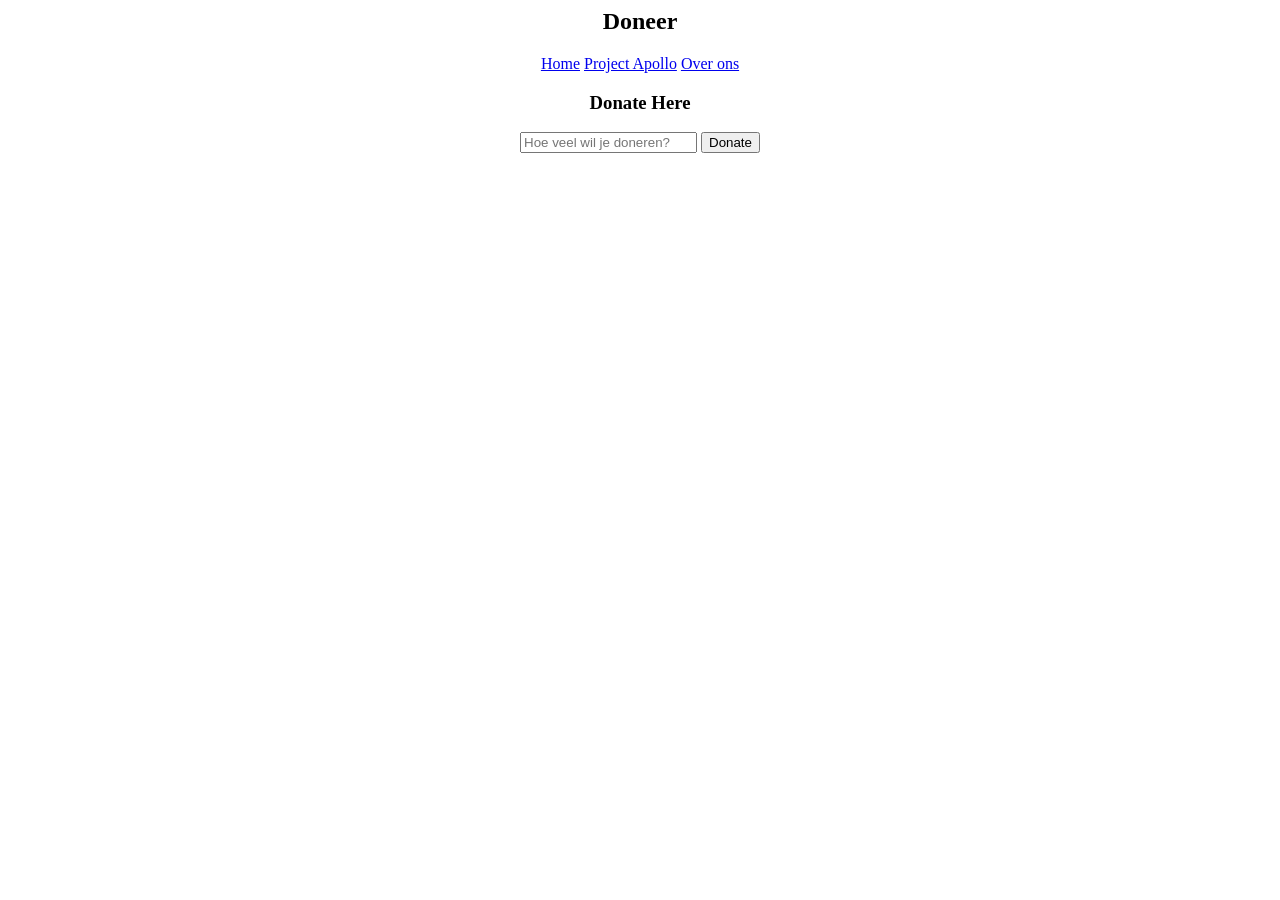
==== Doneer.html @ 6931bbef "Add files via upload" ====
<head>
    <link rel="stylesheet" href="style.css">
    <title>Doneer</title>
</head>

<body>
    <h2>Doneer</h2>
    <a href="index.html">Home</a>
    <a href="Project_Apollo.html">Project Apollo</a>
    <a href="Over_ons.html">Over ons</a>
    <h3>Donate Here</h3>
    <input type="number" id="numberInput" placeholder="Hoe veel wil je doneren?">
    <button onclick="checkNumber()">Donate</button>
    <p id="result"></p>

    <script>
        function checkNumber() {
            // Get the value from the input field
            let num = document.getElementById("numberInput").value;

            // Validate input
            if (num === "") {
                document.getElementById("result").textContent = "Vul een nummer in.";
                return;
            }

            // Convert to number type
            num = Number(num);

            // If-else logic
            if (num > 0 && num < 3) {
                document.getElementById("result").textContent = "Jij bent echt facking arm he?";
            } else if (num < 0) {
                document.getElementById("result").textContent = "Probeer jij ons geld te stelen? Daar trap ik niet in!";
            } else if (num < 10) {
                document.getElementById("result").textContent = "HOE DURF JE MIJ ZO WEINIG TE GEVEN!!!!";
            } else if (num < 999) {
                document.getElementById("result").textContent = "GEEF ME MEER!!!";
            } else if (num > 99999999999) {
                document.getElementById("result").textContent = "Je hebt de website gekocht.";
            } else {
                document.getElementById("result").textContent = "Bedankt voor het geld!";
            } 
        }
    </script>
</body>
---- style.css ----
body {
    background-color: rgb(164, 164, 220), ;
    text-align: center;
}

a #snake {
    color: black;
}
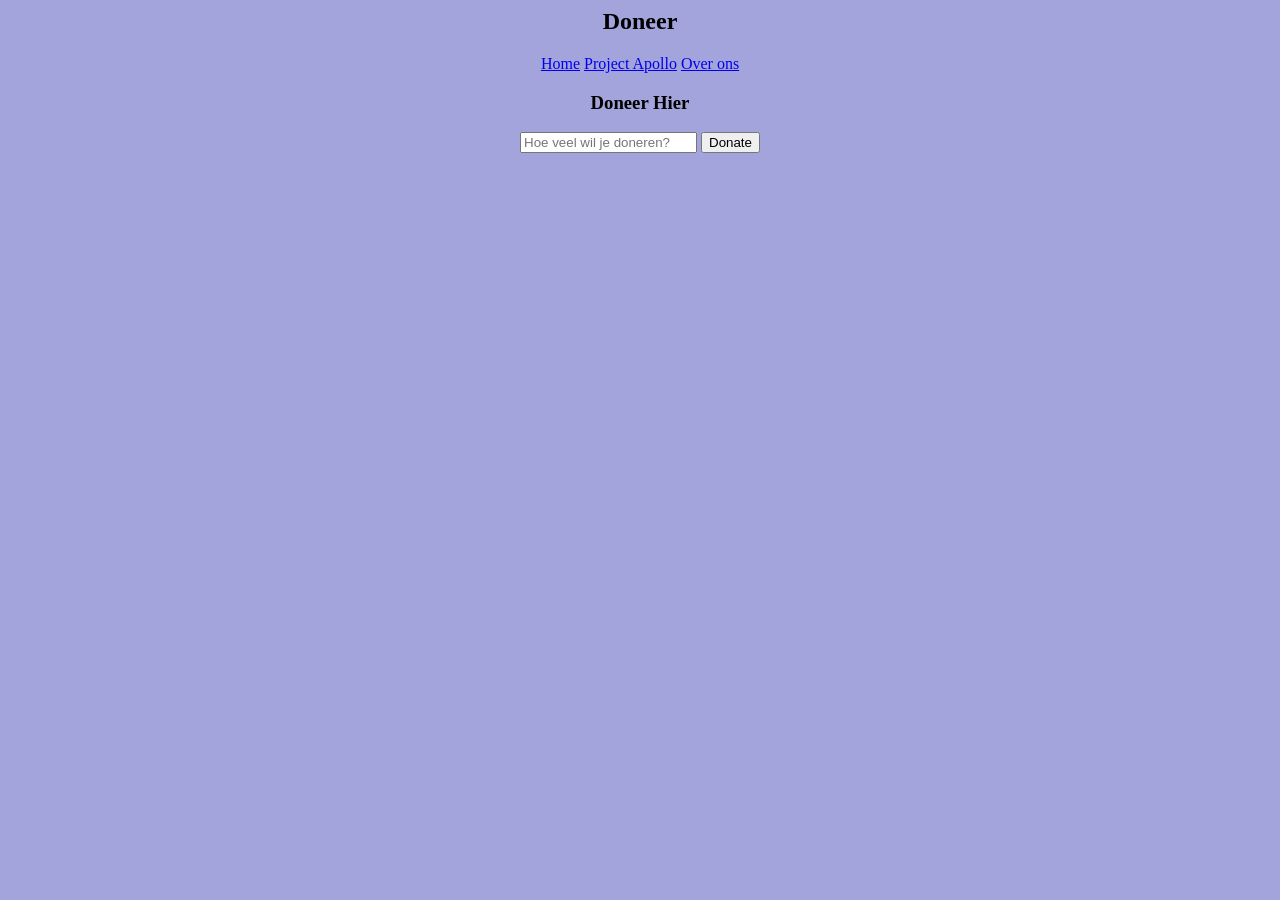
==== commit 46172a30: "Add files via upload" ====
--- a/Doneer.html
+++ b/Doneer.html
@@ -8,7 +8,7 @@
     <a href="index.html">Home</a>
     <a href="Project_Apollo.html">Project Apollo</a>
     <a href="Over_ons.html">Over ons</a>
-    <h3>Donate Here</h3>
+    <h3>Doneer Hier</h3>
     <input type="number" id="numberInput" placeholder="Hoe veel wil je doneren?">
     <button onclick="checkNumber()">Donate</button>
     <p id="result"></p>
--- a/style.css
+++ b/style.css
@@ -1,8 +1,13 @@
 body {
-    background-color: rgb(164, 164, 220), ;
+    background-color: rgb(164, 164, 220);
     text-align: center;
 }
 
-a #snake {
+a.snake {
     color: black;
+    text-decoration: none;
+}
+
+h1.snakegame {
+    color:aliceblue;
 }
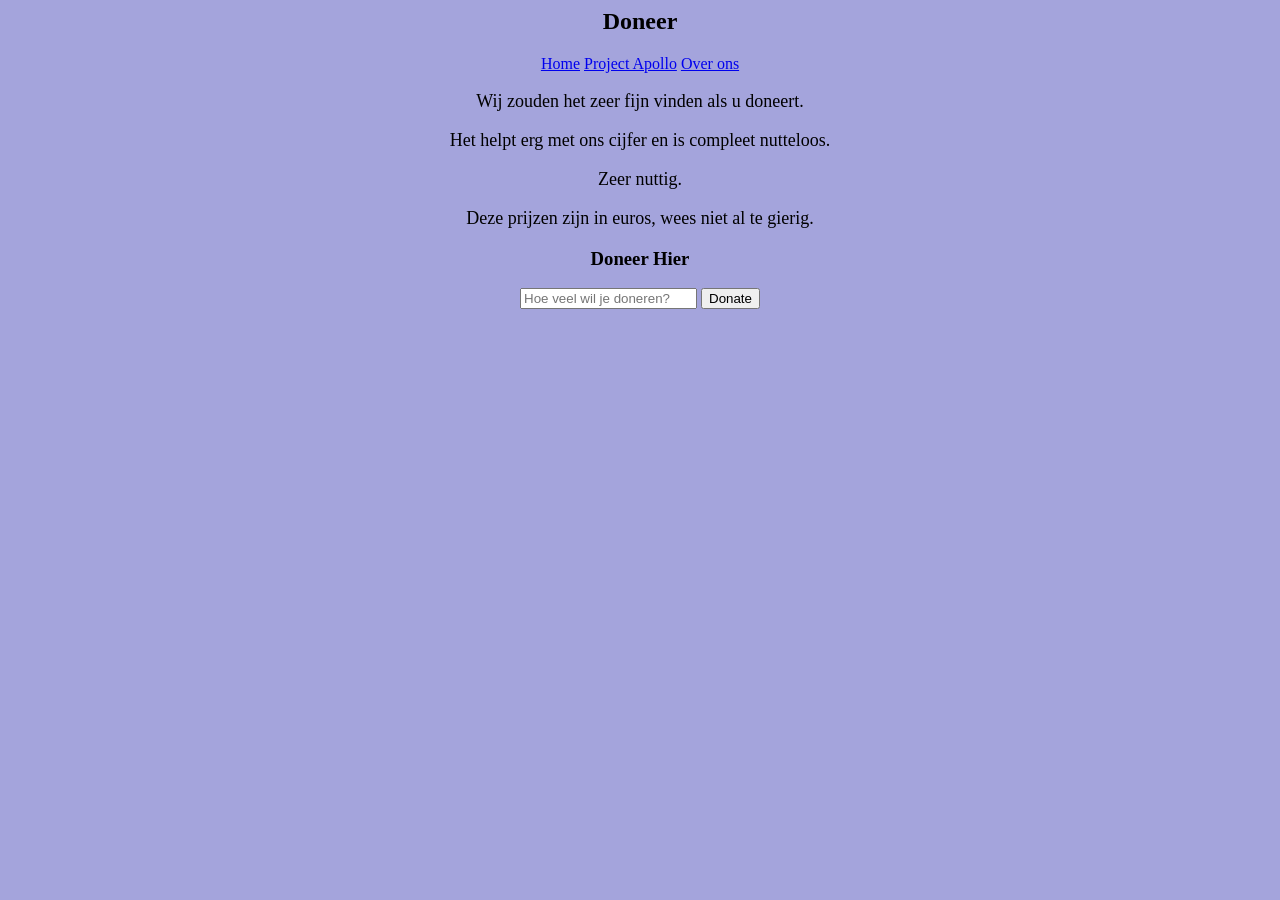
==== commit 69761f2f: "Add files via upload" ====
--- a/Doneer.html
+++ b/Doneer.html
@@ -8,39 +8,13 @@
     <a href="index.html">Home</a>
     <a href="Project_Apollo.html">Project Apollo</a>
     <a href="Over_ons.html">Over ons</a>
+    <p>Wij zouden het zeer fijn vinden als u doneert.</p>
+    <p>Het helpt erg met ons cijfer en is compleet nutteloos.</p>
+    <p>Zeer nuttig.</p>
+    <p>Deze prijzen zijn in euros, wees niet al te gierig.</p>
     <h3>Doneer Hier</h3>
     <input type="number" id="numberInput" placeholder="Hoe veel wil je doneren?">
     <button onclick="checkNumber()">Donate</button>
     <p id="result"></p>
-
-    <script>
-        function checkNumber() {
-            // Get the value from the input field
-            let num = document.getElementById("numberInput").value;
-
-            // Validate input
-            if (num === "") {
-                document.getElementById("result").textContent = "Vul een nummer in.";
-                return;
-            }
-
-            // Convert to number type
-            num = Number(num);
-
-            // If-else logic
-            if (num > 0 && num < 3) {
-                document.getElementById("result").textContent = "Jij bent echt facking arm he?";
-            } else if (num < 0) {
-                document.getElementById("result").textContent = "Probeer jij ons geld te stelen? Daar trap ik niet in!";
-            } else if (num < 10) {
-                document.getElementById("result").textContent = "HOE DURF JE MIJ ZO WEINIG TE GEVEN!!!!";
-            } else if (num < 999) {
-                document.getElementById("result").textContent = "GEEF ME MEER!!!";
-            } else if (num > 99999999999) {
-                document.getElementById("result").textContent = "Je hebt de website gekocht.";
-            } else {
-                document.getElementById("result").textContent = "Bedankt voor het geld!";
-            } 
-        }
-    </script>
+    <script src="Easter_Eggs.js"></script>
 </body>
--- a/style.css
+++ b/style.css
@@ -8,6 +8,18 @@
     text-decoration: none;
 }
 
-h1.snakegame {
-    color:aliceblue;
+a:hover {
+    cursor: text;
+}
+
+button {
+    cursor: pointer;
+}
+
+p {
+    font-size: large;
+}
+
+h2 {
+    font-size:x-large;
 }
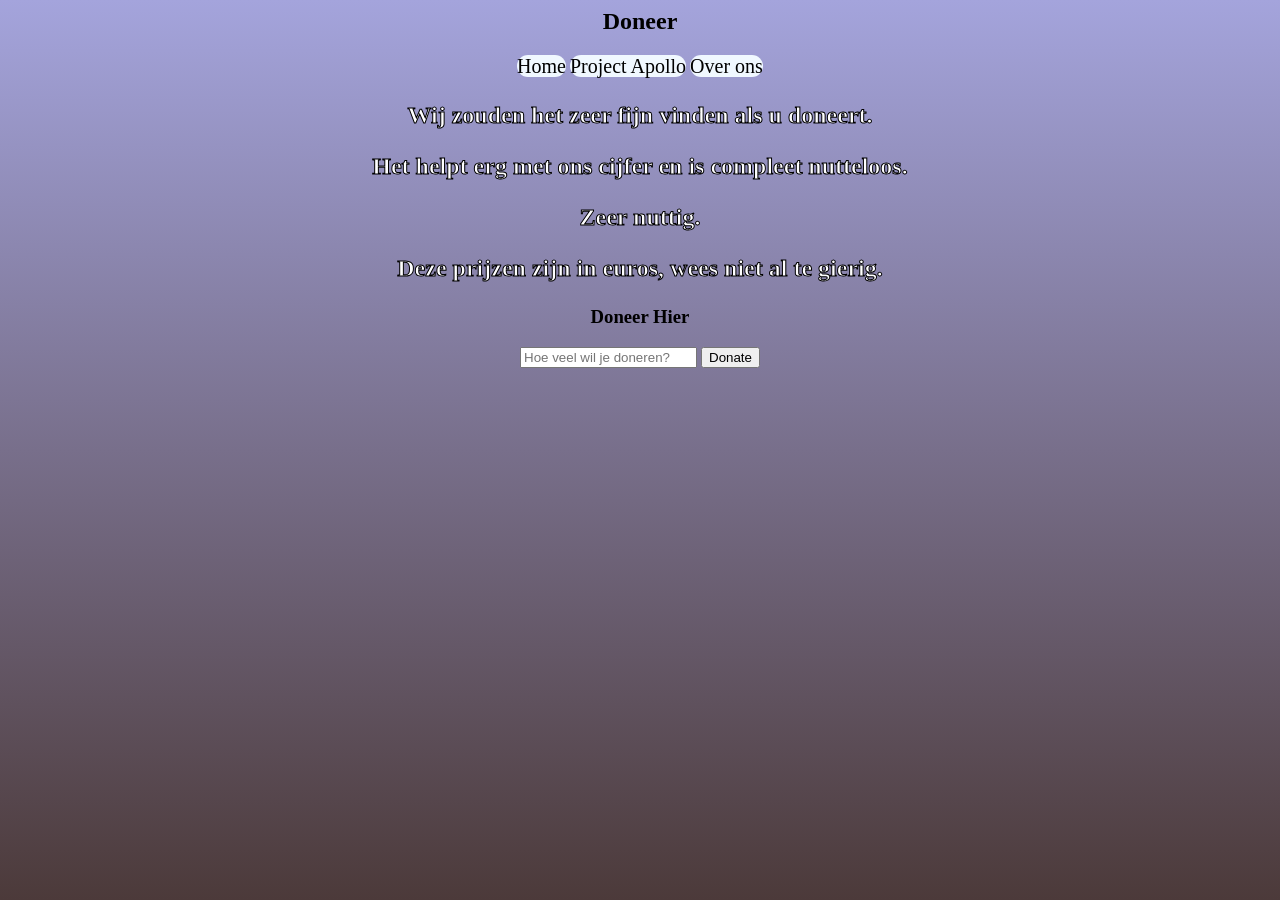
==== commit 3aebc7b5: "Add files via upload" ====
--- a/Doneer.html
+++ b/Doneer.html
@@ -1,5 +1,5 @@
 <head>
-    <link rel="stylesheet" href="style.css">
+    <link rel="stylesheet" href="JS + CSS + README/style.css">
     <title>Doneer</title>
 </head>
 
@@ -16,5 +16,5 @@
     <input type="number" id="numberInput" placeholder="Hoe veel wil je doneren?">
     <button onclick="checkNumber()">Donate</button>
     <p id="result"></p>
-    <script src="Easter_Eggs.js"></script>
+    <script src="JS + CSS + README/Easter_Eggs.js"></script>
 </body>
--- a/JS + CSS + README/style.css
+++ b/JS + CSS + README/style.css
@@ -0,0 +1,44 @@
+body {
+    background-image: linear-gradient(rgb(164, 164, 220), rgb(76, 58, 58));
+    text-align: center;
+}
+
+a {
+    color: rgb(0, 0, 0); /* Binnenkleur */
+    text-decoration: none;
+    border-radius: 15px;
+    font-size: 20px;
+    background-color: aliceblue;
+}
+
+a.snake {
+    color: white; /* Binnenkleur */
+    -webkit-text-stroke: 1px black; /* Dikte en kleur van de outline */
+    font-size: 24px;
+    font-weight: bold;
+    text-decoration: none;
+    background: none;
+}
+
+a.snake:hover {
+    cursor: text;
+}
+
+button {
+    cursor: pointer;
+}
+
+p {
+    color: white; /* Binnenkleur */
+    -webkit-text-stroke: 1px black; /* Dikte en kleur van de outline */
+    font-size: 24px;
+    font-weight: bold;
+}
+
+a :hover {
+    font-size: 34px;
+}
+
+h2 {
+    font-size:x-large;
+}
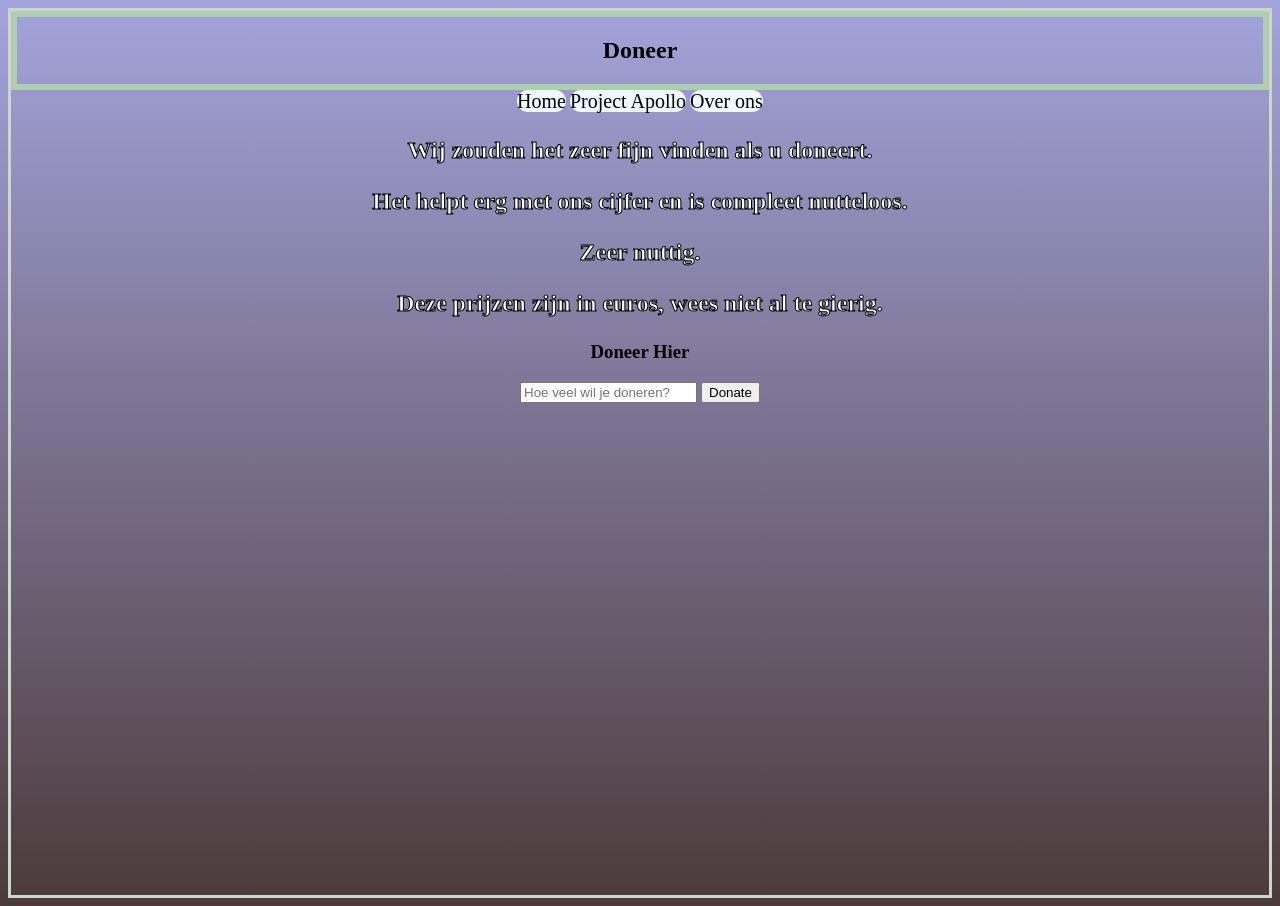
==== commit 6dfa918e: "Add files via upload" ====
--- a/Doneer.html
+++ b/Doneer.html
@@ -1,10 +1,11 @@
 <head>
-    <link rel="stylesheet" href="JS + CSS + README/style.css">
+    <link rel="stylesheet" href="style.css">
     <title>Doneer</title>
 </head>
 
 <body>
-    <h2>Doneer</h2>
+    <div class="border">
+    <div class="Title"><h2>Doneer</h2></div>
     <a href="index.html">Home</a>
     <a href="Project_Apollo.html">Project Apollo</a>
     <a href="Over_ons.html">Over ons</a>
@@ -16,5 +17,7 @@
     <input type="number" id="numberInput" placeholder="Hoe veel wil je doneren?">
     <button onclick="checkNumber()">Donate</button>
     <p id="result"></p>
-    <script src="JS + CSS + README/Easter_Eggs.js"></script>
+    </div>
+    <script src="Easter_Eggs.js"></script>
 </body>
+
--- a/style.css
+++ b/style.css
@@ -0,0 +1,53 @@
+body {
+    background-image: linear-gradient(rgb(164, 164, 220), rgb(76, 58, 58));
+    text-align: center;
+}
+
+a {
+    color: rgb(0, 0, 0); /* Binnenkleur */
+    text-decoration: none;
+    border-radius: 15px;
+    font-size: 20px;
+    background-color: aliceblue;
+}
+
+a.snake {
+    color: white; /* Binnenkleur */
+    -webkit-text-stroke: 1px black; /* Dikte en kleur van de outline */
+    font-size: 24px;
+    font-weight: bold;
+    text-decoration: none;
+    background: none;
+}
+
+a.snake:hover {
+    cursor: text;
+}
+
+button {
+    cursor: pointer;
+}
+
+p {
+    color: white; /* Binnenkleur */
+    -webkit-text-stroke: 1px black; /* Dikte en kleur van de outline */
+    font-size: 24px;
+    font-weight: bold;
+}
+
+h2 {
+    font-size:x-large;
+}
+
+.Title {
+    display: flex;
+    justify-content: center;
+    border: 6px solid rgb(175, 206, 175); 
+    margin: 0 auto;
+}
+
+.border {
+    border: 3px solid rgb(203, 215, 203); 
+    margin: 0 auto;
+    height: 100%;
+}
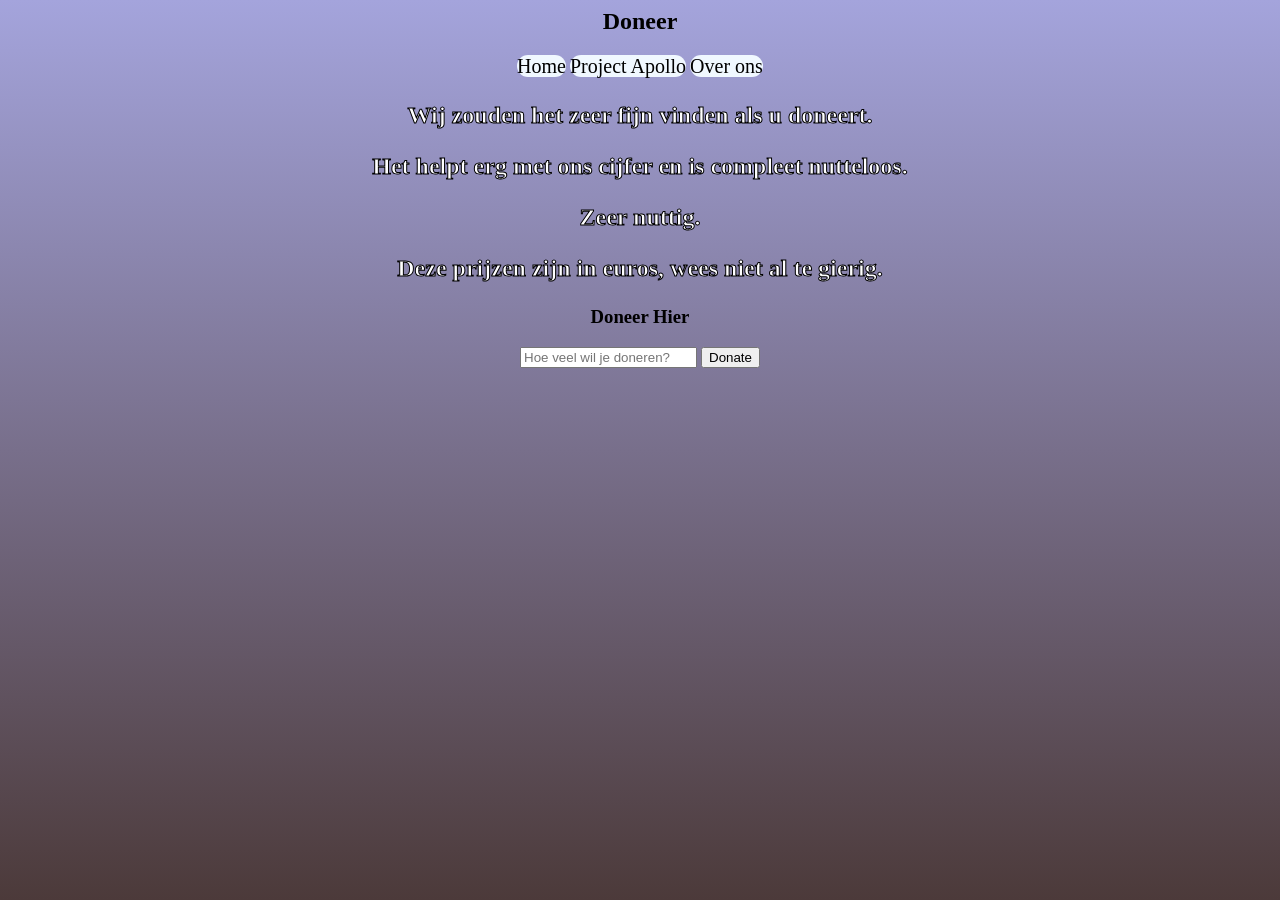
==== commit ace78274: "Add files via upload" ====
--- a/Doneer.html
+++ b/Doneer.html
@@ -1,5 +1,5 @@
 <head>
-    <link rel="stylesheet" href="style.css">
+    <link rel="stylesheet" href="JS + CSS + README/style.css">
     <title>Doneer</title>
 </head>
 
@@ -18,6 +18,6 @@
     <button onclick="checkNumber()">Donate</button>
     <p id="result"></p>
     </div>
-    <script src="Easter_Eggs.js"></script>
+    <script src="JS + CSS + README/Easter_Eggs.js"></script>
 </body>
 
--- a/JS + CSS + README/style.css
+++ b/JS + CSS + README/style.css
@@ -0,0 +1,40 @@
+body {
+    background-image: linear-gradient(rgb(164, 164, 220), rgb(76, 58, 58));
+    text-align: center;
+}
+
+a {
+    color: rgb(0, 0, 0); /* Binnenkleur */
+    text-decoration: none;
+    border-radius: 15px;
+    font-size: 20px;
+    background-color: aliceblue;
+}
+
+a.snake {
+    color: white; /* Binnenkleur */
+    -webkit-text-stroke: 1px black; /* Dikte en kleur van de outline */
+    font-size: 24px;
+    font-weight: bold;
+    text-decoration: none;
+    background: none;
+}
+
+a.snake:hover {
+    cursor: text;
+}
+
+button {
+    cursor: pointer;
+}
+
+p {
+    color: white; /* Binnenkleur */
+    -webkit-text-stroke: 1px black; /* Dikte en kleur van de outline */
+    font-size: 24px;
+    font-weight: bold;
+}
+
+h2 {
+    font-size:x-large;
+}
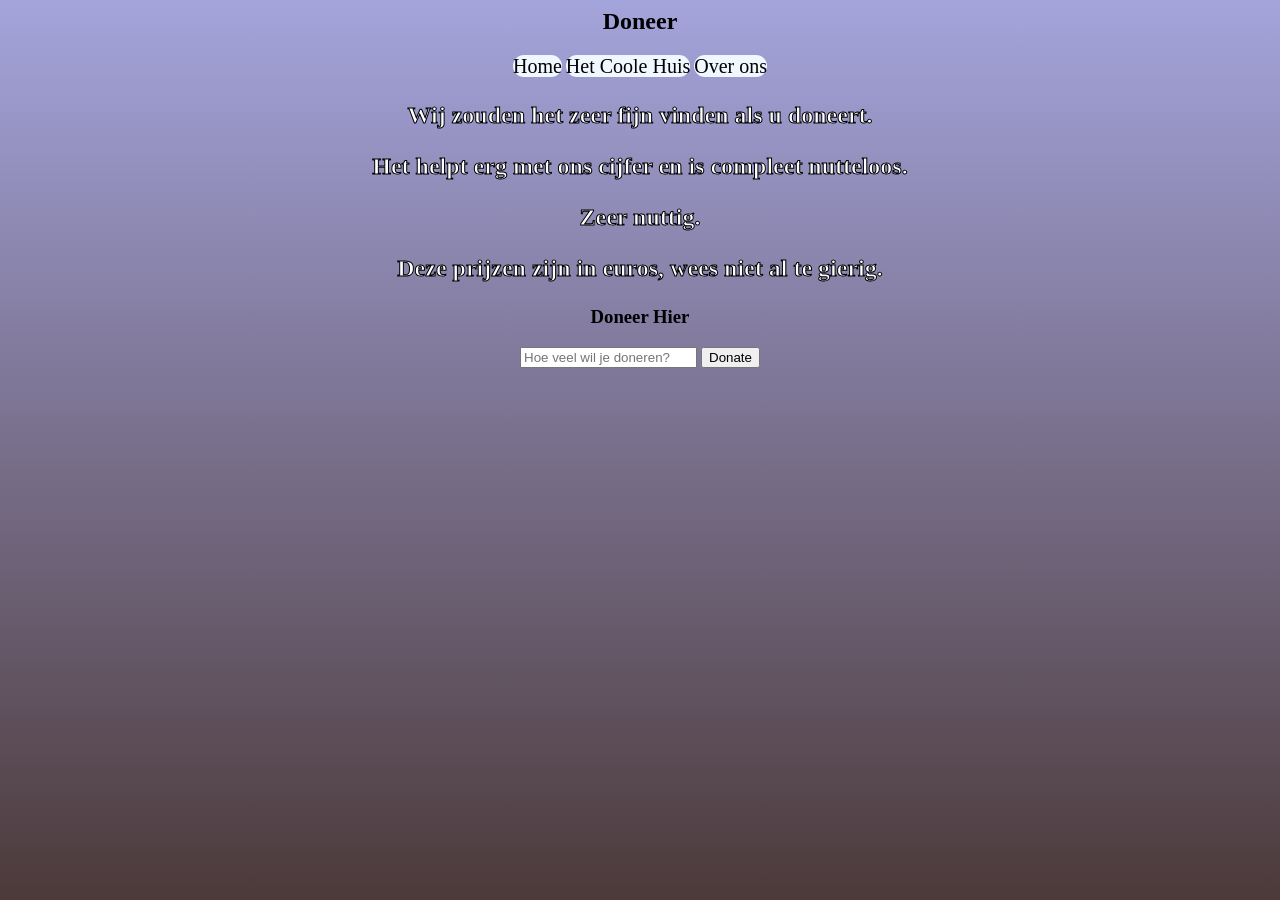
==== commit e1d0f505: "Add files via upload" ====
--- a/Doneer.html
+++ b/Doneer.html
@@ -1,13 +1,13 @@
 <head>
     <link rel="stylesheet" href="JS + CSS + README/style.css">
+    <link rel="icon" href="img/Logo_Huis.png" type="image/png">
     <title>Doneer</title>
 </head>
 
 <body>
-    <div class="border">
-    <div class="Title"><h2>Doneer</h2></div>
+    <h2>Doneer</h2>
     <a href="index.html">Home</a>
-    <a href="Project_Apollo.html">Project Apollo</a>
+    <a href="Project_Apollo.html">Het Coole Huis</a>
     <a href="Over_ons.html">Over ons</a>
     <p>Wij zouden het zeer fijn vinden als u doneert.</p>
     <p>Het helpt erg met ons cijfer en is compleet nutteloos.</p>
@@ -17,7 +17,6 @@
     <input type="number" id="numberInput" placeholder="Hoe veel wil je doneren?">
     <button onclick="checkNumber()">Donate</button>
     <p id="result"></p>
-    </div>
     <script src="JS + CSS + README/Easter_Eggs.js"></script>
 </body>
 
